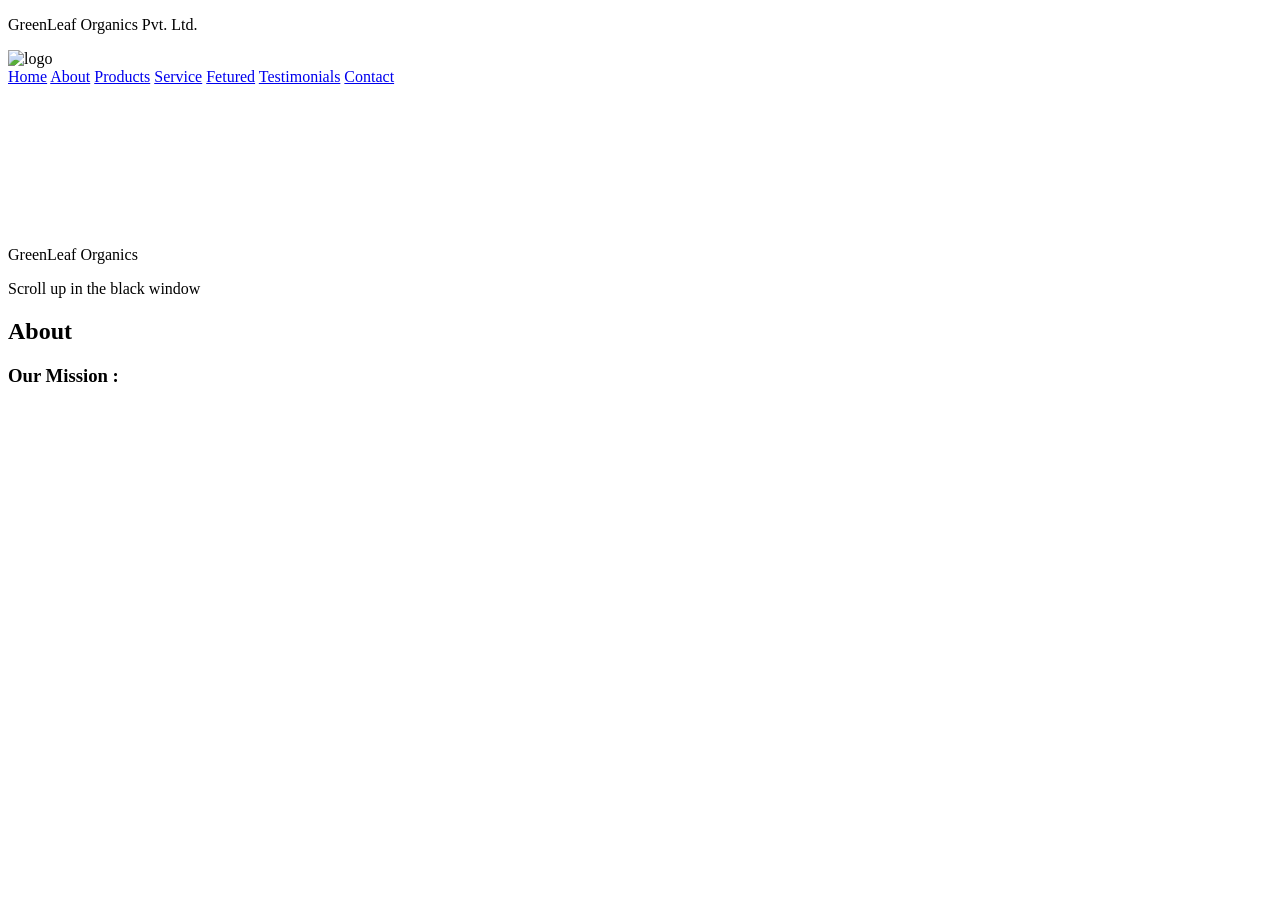
==== GreenLeafOrganics.html @ ba08a8d2 "Add files via upload" ====
<!DOCTYPE html>
<html lang="en">
<head>
    <meta charset="UTF-8">
    <meta name="viewport" content="width=device-width, initial-scale=1.0">
    <meta name="Author" content="Dishant Patel">
    <meta name="Description" content="This is a website about Organic food products.">
    <title>GreanLeaf Organics Pvt. Ltd.</title>
    <link rel="stylesheet" href="style.css">
</head>
<body>

    <div class="heading-and-logo">
        <header class="comp-name">
            <p>GreenLeaf Organics Pvt. Ltd.</p>
        </header>
        <div class="logo">
            <img src="Photos/GLC-logo-nobg.png" alt="logo">
        </div>
    </div>

    <div class="navigation-bar">
        <nav>
            <a href="#Home">Home</a>
            <a href="#About">About</a>
            <a href="#Products">Products</a>
            <a href="#Service">Service</a>
            <a href="#Fetured">Fetured</a>
            <a href="#Testimonials">Testimonials</a>
            <a href="#Contact">Contact</a>
        </nav>
    </div>

    <main>
        <section class="home" id="Home">
            <div class="carousel">
                <div class="card">
                    <img src="Photos/C1.jpg" alt="">
                </div>
                <div class="card">
                    <img src="Photos/C2.jpg" alt="">
                </div>
                <div class="card">
                    <img src="Photos/C3.jpg" alt="">
                </div>
                <div class="card">
                    <img src="Photos/C4.jpg" alt="">
                </div>
                <div class="card">
                    <img src="Photos/C1.jpg" alt="">
                </div>
                <div class="card">
                    <img src="Photos/C2.jpg" alt="">
                </div>
                <div class="card">
                    <img src="Photos/C3.jpg" alt="">
                </div>
                <div class="card">
                    <img src="Photos/C4.jpg" alt="">
                </div>
            </div>
        </section>

        <section class="about" id="About">

            <div class="scroll-pages">

                <div class="side-text side-text--left">
                    <p>GreenLeaf Organics</p>
                </div>

                <div class="side-text side-text--right">
                    <p>Scroll up in the black window</p>
                </div>

                <div class="black-box" id="box">
                    <div class="box-content">
                        <header class="about-heading">
                            <h1>About</h1>
                        </header>

                        <div class="bb-layout">
                            <article class="b-1">
                               <!-- <p>
                                    GreenLeaf Organics was founded in 2024. We started with one goal, 
                                    healthy food for every home. We connect local organic farmers directly to your kitchen. 
                                    No middlemen. No chemicals. Just fresh, honest food.
                                </p> -->
                            </article>

                            <article class="b-2">
                                <h1>Our Mission :</h1>
                               <!-- <p>
                                    Deliver fresh, organic food to every household. Keep it affordable. Keep it honest.
                                </p> -->
                            </article>
                            <article class="b-3"></article>
                            <article class="b-4"></article>
                        </div>

                    </div>
                </div>

                <div class="mouse-icon">
                    <img src="Photos/Mouse-icon-nbg.png" alt="">
                </div>

            </div>

        </section>
    </main>

    <script src="script.js"></script>

</body>
</html>
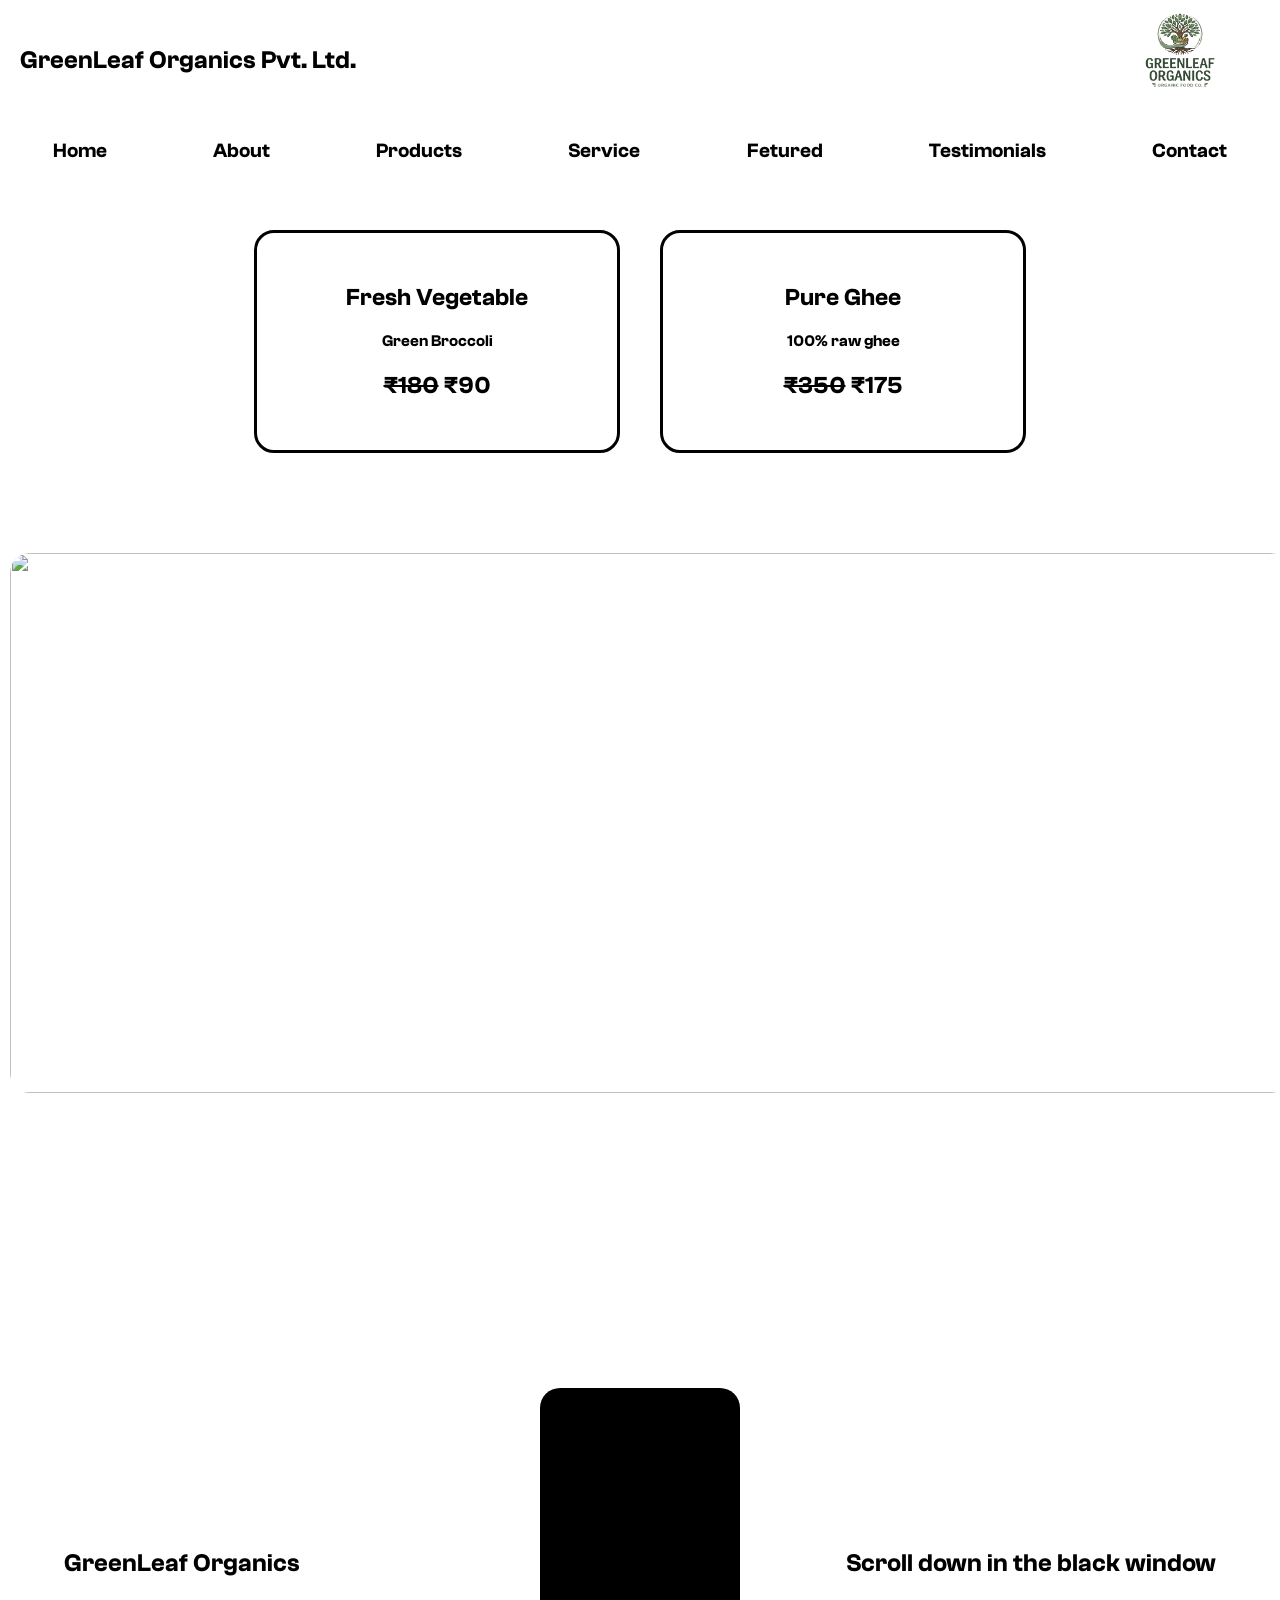
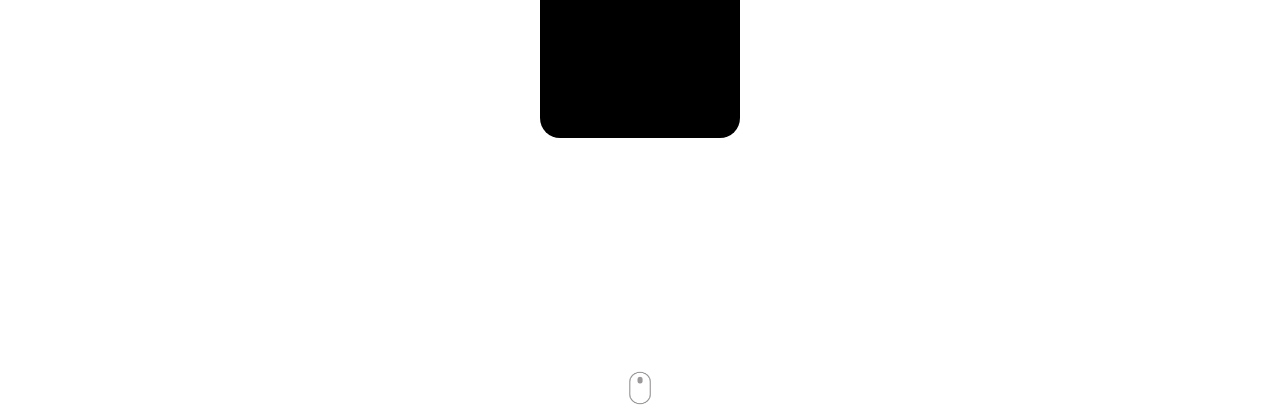
==== commit 52096c8a: "Most updated files" ====
--- a/GreenLeafOrganics.html
+++ b/GreenLeafOrganics.html
@@ -1,116 +1,359 @@
-<!DOCTYPE html>
-<html lang="en">
-<head>
-    <meta charset="UTF-8">
-    <meta name="viewport" content="width=device-width, initial-scale=1.0">
-    <meta name="Author" content="Dishant Patel">
-    <meta name="Description" content="This is a website about Organic food products.">
-    <title>GreanLeaf Organics Pvt. Ltd.</title>
-    <link rel="stylesheet" href="style.css">
-</head>
-<body>
-
-    <div class="heading-and-logo">
-        <header class="comp-name">
-            <p>GreenLeaf Organics Pvt. Ltd.</p>
-        </header>
-        <div class="logo">
-            <img src="Photos/GLC-logo-nobg.png" alt="logo">
-        </div>
-    </div>
-
-    <div class="navigation-bar">
-        <nav>
-            <a href="#Home">Home</a>
-            <a href="#About">About</a>
-            <a href="#Products">Products</a>
-            <a href="#Service">Service</a>
-            <a href="#Fetured">Fetured</a>
-            <a href="#Testimonials">Testimonials</a>
-            <a href="#Contact">Contact</a>
-        </nav>
-    </div>
-
-    <main>
-        <section class="home" id="Home">
-            <div class="carousel">
-                <div class="card">
-                    <img src="Photos/C1.jpg" alt="">
-                </div>
-                <div class="card">
-                    <img src="Photos/C2.jpg" alt="">
-                </div>
-                <div class="card">
-                    <img src="Photos/C3.jpg" alt="">
-                </div>
-                <div class="card">
-                    <img src="Photos/C4.jpg" alt="">
-                </div>
-                <div class="card">
-                    <img src="Photos/C1.jpg" alt="">
-                </div>
-                <div class="card">
-                    <img src="Photos/C2.jpg" alt="">
-                </div>
-                <div class="card">
-                    <img src="Photos/C3.jpg" alt="">
-                </div>
-                <div class="card">
-                    <img src="Photos/C4.jpg" alt="">
-                </div>
-            </div>
-        </section>
-
-        <section class="about" id="About">
-
-            <div class="scroll-pages">
-
-                <div class="side-text side-text--left">
-                    <p>GreenLeaf Organics</p>
-                </div>
-
-                <div class="side-text side-text--right">
-                    <p>Scroll up in the black window</p>
-                </div>
-
-                <div class="black-box" id="box">
-                    <div class="box-content">
-                        <header class="about-heading">
-                            <h1>About</h1>
-                        </header>
-
-                        <div class="bb-layout">
-                            <article class="b-1">
-                               <!-- <p>
-                                    GreenLeaf Organics was founded in 2024. We started with one goal, 
-                                    healthy food for every home. We connect local organic farmers directly to your kitchen. 
-                                    No middlemen. No chemicals. Just fresh, honest food.
-                                </p> -->
-                            </article>
-
-                            <article class="b-2">
-                                <h1>Our Mission :</h1>
-                               <!-- <p>
-                                    Deliver fresh, organic food to every household. Keep it affordable. Keep it honest.
-                                </p> -->
-                            </article>
-                            <article class="b-3"></article>
-                            <article class="b-4"></article>
-                        </div>
-
-                    </div>
-                </div>
-
-                <div class="mouse-icon">
-                    <img src="Photos/Mouse-icon-nbg.png" alt="">
-                </div>
-
-            </div>
-
-        </section>
-    </main>
-
-    <script src="script.js"></script>
-
-</body>
+<!DOCTYPE html>
+<html lang="en">
+<head>
+    <meta charset="UTF-8">
+    <meta name="viewport" content="width=device-width, initial-scale=1.0">
+    <meta name="Author" content="Dishant Patel">
+    <meta name="Description" content="This is a website about Organic food products.">
+    <title>GreanLeaf Organics Pvt. Ltd.</title>
+    <link rel="stylesheet" href="style.css">
+</head>
+<body>
+
+    <div class="heading-and-logo">
+        <header class="comp-name">
+            <p>GreenLeaf Organics Pvt. Ltd.</p>
+        </header>
+        <div class="logo">
+            <img src="Photos/GLC-logo-nobg.png" alt="logo">
+        </div>
+    </div>
+
+    <div class="navigation-bar">
+        <nav>
+            <a href="#Home">Home</a>
+            <a href="#About">About</a>
+            <a href="#Products">Products</a>
+            <a href="#Service">Service</a>
+            <a href="#Fetured">Fetured</a>
+            <a href="#Testimonials">Testimonials</a>
+            <a href="#Contact">Contact</a>
+        </nav>
+    </div>
+
+    <div class="featured" id="Fetured">
+        <div class="offer-cards">
+            <h2>Fresh Vegetable</h2>
+            <p>Green Broccoli</p>
+            <p class="price"><del>₹180</del> <strong>₹90</strong></p>
+        </div>
+
+        <div class="offer-cards">
+            <h2>Pure Ghee</h2>
+            <p>100% raw ghee</p>
+            <p class="price"><del>₹350</del> <strong>₹175</strong></p>
+        </div>
+    </div>
+
+    <main>
+        <section class="home" id="Home">
+            <div class="carousel">
+                <div class="card">
+                    <img src="Photos/C1.jpg" alt="">
+                </div>
+                <div class="card">
+                    <img src="Photos/C2.jpg" alt="">
+                </div>
+                <div class="card">
+                    <img src="Photos/C3.jpg" alt="">
+                </div>
+                <div class="card">
+                    <img src="Photos/C4.jpg" alt="">
+                </div>
+                <div class="card">
+                    <img src="Photos/C1.jpg" alt="">
+                </div>
+                <div class="card">
+                    <img src="Photos/C2.jpg" alt="">
+                </div>
+                <div class="card">
+                    <img src="Photos/C3.jpg" alt="">
+                </div>
+                <div class="card">
+                    <img src="Photos/C4.jpg" alt="">
+                </div>
+            </div>
+        </section>
+
+        <section class="about" id="About">
+
+            <div class="scroll-pages">
+
+                <div class="side-text side-text--left">
+                    <p>GreenLeaf Organics</p>
+                </div>
+
+                <div class="side-text side-text--right">
+                    <p>Scroll down in the black window</p>
+                </div>
+
+                <div class="black-box" id="box">
+                    <div class="box-content">
+                        <header class="about-heading">
+                            <h1>About</h1>
+                        </header>
+
+                        <div class="bb-layout">
+                            <article class="b-1">
+                               <p>
+                                    GreenLeaf Organics was founded in 2024. We started with one goal, 
+                                    healthy food for every home. We connect local organic farmers directly to your kitchen. 
+                                    No middlemen. No chemicals. Just fresh, honest food.
+                                </p>
+                            </article>
+
+                            <article class="b-2">
+                                <div class="changing-img">
+                                    <div class="flip">
+                                        <img src="Photos/Cansvas-1-nbg.png" alt="">
+                                        <img src="Photos/Canvas-1-edited-nbg.png" alt="">
+                                    </div>
+                                </div>
+                            </article>
+                            <article class="b-3">
+                                <div class="changing-img">
+                                    <div class="flip">
+                                        <img src="Photos/Canvas-2-nbg.png" alt="">
+                                        <img src="Photos/canvas-2-edited-nbg.png" alt="">
+                                    </div>
+                                </div>
+                            </article>
+                            <article class="b-4">
+                                <h1>Our Mission</h1>
+                                <p>
+                                    Deliver fresh, organic food to every houshold.
+                                </p>
+                                <p>
+                                    Keep it afordable. Keep it honest.
+                                </p>
+                            </article>
+                        </div>
+
+                        <article class="products" id="Products">
+                            <header>
+                                <h1>Products</h1>
+                            </header>
+
+                            <div class="tables-layout">
+                                <h1>Vegetables</h1>
+
+                                <table class="vege-list">
+                                    <tr>
+                                        <th>Vegetable Name</th>
+                                        <th>Price (per kg)</th>
+                                    </tr>
+                                    <tr>
+                                        <td>Organic Carrots</td>
+                                        <td>₹90/kg</td>
+                                    </tr>
+                                    <tr>
+                                        <td>Fresh Spinach</td>
+                                        <td>₹60</td>
+                                    </tr>
+                                    <tr>
+                                        <td>Organic Tomatoes</td>
+                                        <td>₹80/kg</td>
+                                    </tr>
+                                    <tr>
+                                        <td>Sweet Potatoes</td>
+                                        <td>₹70/kg</td>
+                                    </tr>
+                                    <tr>
+                                        <td>Green Broccoli</td>
+                                        <td>₹180/kg</td>
+                                    </tr>
+                                    <tr>
+                                        <td>Red Onions</td>
+                                        <td>₹50/kg</td>
+                                    </tr>
+                                    <tr>
+                                        <td>Bell Peppers</td>
+                                        <td>₹140/kg</td>
+                                    </tr>
+                                </table>
+
+                                <h1>Fruits</h1>
+
+                                <table class="fruit-list">
+                                    <tr>
+                                        <th>Fruit Name</th>
+                                        <th>Price (per kg)</th>
+                                    </tr>
+                                    <tr>
+                                        <td>Fresh Apples</td>
+                                        <td>₹120/kg</td>
+                                    </tr>
+                                    <tr>
+                                        <td>Organic Bananas</td>
+                                        <td>₹50/kg</td>
+                                    </tr>
+                                    <tr>
+                                        <td>Mangoes</td>
+                                        <td>₹150/kg</td>
+                                    </tr>
+                                    <tr>
+                                        <td>Grapes</td>
+                                        <td>₹90/kg</td>
+                                    </tr>
+                                    <tr>
+                                        <td>Papaya</td>
+                                        <td>₹40/kg</td>
+                                    </tr>
+                                    <tr>
+                                        <td>Oranges</td>
+                                        <td>₹80/kg</td>
+                                    </tr>
+                                </table>
+
+                                <h1>Dairy Products</h1>
+
+                                <table class="dairy-products">
+
+                                    <tr>
+                                        <th>Dairy Product</th>
+                                        <th>Price</th>
+                                    </tr>
+
+                                    <tr>
+                                        <td>Cow Milk (1L)</td>
+                                        <td>₹65</td>
+                                    </tr>
+
+                                    <tr>
+                                        <td>Organic Paneer (200g)</td>
+                                        <td>₹90</td>
+                                    </tr>
+
+                                    <tr>
+                                        <td>Pure Ghee (500ml)</td>
+                                        <td>₹350</td>
+                                    </tr>
+
+                                    <tr>
+                                        <td>Creamy Yogurt (400g)</td>
+                                        <td>₹80</td>
+                                    </tr>
+
+                                    <tr>
+                                        <td>Cheese (200g)</td>
+                                        <td>₹150</td>
+                                    </tr>
+
+                                    <tr>
+                                        <td>Salted Butter (100g)</td>
+                                        <td>₹55</td>
+                                    </tr>
+
+                                    <tr>
+                                        <td>Fresh Cream (250ml)</td>
+                                        <td>₹65</td>
+                                    </tr>
+                                </table>
+                            </div>
+
+                            <header class="service" id="Service">
+                                <h1>Service</h1>
+                            </header>
+                            
+                            <div class="services">
+                                <ul class="input-list">
+                                    <li>
+                                        <a href="#" class="dropdown-toggle" onclick="toggleMenu(event, 'dropbox-home')">HOME DELIVERY</a>
+
+                                        <div class="dropdown-box" id="dropbox-home">
+                                            <form onsubmit="clearForm(event)">
+                                                <input type="text" id="name" placeholder="Name">
+                                                <br>
+                                                <input type="text" id="address" placeholder="Address">
+                                                <br>
+                                                <input type="number" maxlength="6" placeholder="ZIP Code">
+                                                <br>
+                                                <input type="submit" class="submit">
+                                            </form>
+
+                                        </div>
+                                    </li>
+                                    <li>
+
+                                        <a href="#" class="dropdown-toggle" onclick="toggleMenu(event, 'dropbox-bulk')">BULK ORDER</a>
+
+                                        <div class="dropdown-box" id="dropbox-bulk">
+                                            <form onsubmit="clearForm(event)">
+                                                <input type="text" id="name" placeholder="Name Of Restaurent">
+                                                <br>
+                                                <input type="text" id="address" placeholder="Address">
+                                                <br>
+                                                <input type="number" maxlength="6" placeholder="ZIP Code">
+                                                <br>
+                                                <input type="text" id="item" placeholder="Item Name">
+                                                <br>
+                                                <input type="number" id="quantity" placeholder="Quantity (Times Unit)">
+                                                <br>
+                                                <input type="submit" class="submit">
+                                            </form>
+                                        </div>
+                                    </li>
+                                    <li>
+                                        <a href="#" class="dropdown-toggle" onclick="toggleMenu(event, 'dropbox-tour')">FARM TOUR</a>
+
+                                        <div class="dropdown-box" id="dropbox-tour">
+                                            <form onsubmit="clearForm(event)">
+                                                <input type="text" id="name" placeholder="Name">
+                                                <br>
+                                                <input type="date" id="date" placeholder="Date">
+                                                <br>
+                                                <input type="time" id="time" placeholder="Time">
+                                                <br>
+                                                <input type="submit" class="submit">
+                                            </form>
+                                        </div>
+                                    </li>
+                                </ul>
+                            </div>
+
+                        </article>
+
+                        <article class="testimonials" id="Testimonials">
+
+                            <header>
+                                <h1>Testimonials</h1>
+                            </header>
+
+                            <div class="testimonial-layout">
+                                <div class="t-box-1">
+                                    <aside>
+                                        "The quality of the organic vegetables is unmatched. 
+                                        Getting fresh, chemical-free produce delivered right 
+                                        to my door has completely changed how my family eats!"
+                                    </aside>
+                                    <aside>-Priya S</aside>
+                                </div>
+                                <div class="t-box-2">
+                                    <aside>
+                                        "I absolutely love their pure ghee and fresh cow milk. 
+                                        You can really taste the difference compared to regular 
+                                        store-bought brands. Highly recommended!"
+                                    </aside>
+                                    <aside>-Dhruv P</aside>
+                                </div>
+                            </div>
+                        </article>
+
+                        <div class="contact" id="Contact"></div>
+
+                    </div>
+                </div>
+
+                <div class="mouse-icon">
+                    <img src="Photos/Mouse-icon-nbg.png" alt="">
+                </div>
+
+            </div>
+
+        </section>
+    </main>
+
+    <script src="script.js"></script>
+
+</body>
 </html>
--- a/style.css
+++ b/style.css
@@ -0,0 +1,481 @@
+@font-face {
+    font-family: Clash-Semibold;
+    src: url(ClashGrotesk-Semibold.otf);
+}
+@font-face {
+    font-family: Clash-Bold;
+    src: url(ClashGrotesk-Bold.otf);
+}
+
+html {
+    scroll-behavior: smooth;
+}
+
+body {
+    font-family: Clash-Semibold;
+    margin: 0;
+    padding: 0;
+}
+
+.heading-and-logo {
+    display: grid;
+    grid-template-columns: 1fr 1fr;
+    grid-template-rows: 1fr;
+    gap: 5px;
+    grid-template-areas: "comp-name logo";
+    height: 100px;
+}
+
+.comp-name {
+    display: flex;
+    align-items: flex-end;
+    justify-content: flex-start;
+    font-size: 25px;
+    user-select: none;
+    padding-left: 20px;
+}
+
+.logo {
+    display: flex;
+    justify-content: end;
+}
+
+.logo img {
+    width: 200px;
+    height: 100px;
+    border-radius: 20px;
+}
+
+.navigation-bar {
+    display: block;
+    height: 100px;
+    align-content: center;
+}
+
+nav {
+    display: flex;
+    justify-content: space-around;
+}
+
+a {
+    font-size: 20px;
+    text-decoration: none;
+    transition: transform 0.2s ease;
+    user-select: none;
+    color: black;
+
+}
+
+a:hover {
+    transform: scale(1.4);
+}
+
+.featured {
+    display: flex;
+    justify-content: center;
+    gap: 40px;
+    padding: 30px;
+    flex-wrap: wrap;
+}
+
+.offer-cards {
+    border: 3px solid black;
+    border-radius: 20px;
+    padding: 30px;
+    width: 300px;
+    text-align: center;
+    transition: transform 0.3s ease;
+    cursor: pointer;
+    user-select: none;
+}
+
+.offer-cards:hover {
+    transform: scale(1.05);
+}
+
+.price {
+    font-size: 24px;
+    margin: 20px 0;
+}
+
+
+
+.home {
+    width: 100%;
+    padding: 20px 0;
+    margin-top: 50px;
+    overflow: auto;
+    scrollbar-width: none;
+    scroll-margin-top: 60px;
+}
+
+.home::-webkit-scrollbar {
+    display: none;
+}
+
+.card {
+    flex: 0 0 auto;
+    display: flex;
+    border-radius: 20px;
+    margin: 0 10px;
+}
+
+.card img {
+    width: 100vw;
+    height: 60vh;
+    object-fit: cover;
+    border-radius: 20px;
+}
+
+.carousel {
+    display: flex;
+    width: max-content;
+    animation: scroll 10s linear infinite;
+}
+
+@keyframes scroll {
+    0%   { transform: translateX(0); }        
+    20%  { transform: translateX(0); } 
+    25%  { transform: translateX(-100vw); }   
+    45%  { transform: translateX(-100vw); }   
+    50%  { transform: translateX(-200vw); }   
+    70%  { transform: translateX(-200vw); }   
+    75%  { transform: translateX(-300vw); }   
+    95%  { transform: translateX(-300vw); }   
+    100% { transform: translateX(-400vw); } 
+}
+
+.about {
+    position: relative;
+    height: 100vh;
+    width: 100%;
+    overflow: auto;
+    scrollbar-width: none;
+    scroll-margin-top: 60px;
+    user-select: none;
+}
+
+.about::-webkit-scrollbar {
+    display: none;
+}
+
+.side-text {
+    position: absolute;
+    top: 50%;
+    transform: translateY(-50%);
+    font-size: 25px;
+    color: black;
+}
+
+.side-text--left {
+    left: 5%;
+    text-align: left;
+}
+
+.side-text--right {
+    right: 5%;
+    text-align: right;
+}
+
+.black-box {
+    position: absolute;
+    top: 50%;
+    left: 50%;
+    transform: translate(-50%, -50%);
+
+    width: 80px;
+    height: 140px;
+    background: black;
+    border-radius: 20px;
+    overflow: hidden;
+
+    transition: width 0.08s ease-out, height 0.08s ease-out;
+}
+
+.box-content {
+    position: relative;
+    min-height: 100vh;
+    inset: 0;
+    display: flex;
+    flex-direction: column;
+    justify-content: center;
+    align-items: top;
+    padding: 10px;
+    color: white;
+    text-align: center;
+    opacity: 0;
+    transition: opacity 0.45s ease;
+    pointer-events: none;
+}
+
+.about-heading {
+    display: block;
+    height: 200px;
+    width: 100%;
+    margin-bottom: auto;
+}
+
+.about-heading h1 {
+    font-size: 80px;
+    text-align: end;
+}
+
+.black-box.fullscreen {
+    border-radius: 0;
+    overflow: auto;
+    scrollbar-width: none;
+}
+
+.black-box.fullscreen::-webkit-scrollbar {
+    display: none;
+}
+
+.black-box.opened .box-content {
+    opacity: 1;
+    pointer-events: auto;
+}
+body.no-scroll {
+    overflow: hidden;
+}
+
+.mouse-icon {
+    display: flex;
+    position: absolute;
+    bottom: 0;
+    width: 100%;
+    justify-content: center;
+}
+
+.mouse-icon img {
+    width: 100px;
+    height: 50px;
+    z-index: -1;
+}
+
+.box-content article {
+    font-size: 15px;
+    opacity: 0;
+    transition: opacity 0.5s ease;
+}
+
+.black-box.fullscreen .box-content article {
+    opacity: 1;
+}
+
+.b-1 {
+    grid-area: b-1;
+}
+.b-2 {
+    grid-area: b-2;
+}
+.b-3 {
+    grid-area: b-3;
+}
+.b-4 {
+    grid-area: b-4;
+}
+
+.bb-layout {
+    display: grid;
+    grid-template-columns: 500px 500px;
+    grid-template-rows: 300px 300px;
+    gap: 10px;
+    padding-top: 20px;
+    grid-template-areas: 
+    "b-1 b-2"
+    "b-3 b-4";
+    justify-content: center;
+}
+
+.b-1 p {
+    text-align: center;
+    font-size: 20px;
+}
+
+.b-4 h1 {
+    font-family: Clash-Bold;
+}
+
+.b-4 h1, p {
+    text-align: center;
+}
+
+.b-4 h1 {
+    font-size: 40px;
+}
+
+.b-4 p {
+    font-size: 20px;
+}
+
+.flip {
+    overflow: hidden;
+    display: grid;
+}
+
+.flip img {
+    grid-area: 1 / 1;
+    opacity: 0;
+    background-size: cover;
+    width: 100%;
+    height: 100%;
+    object-fit: contain;
+}
+
+.flip img:nth-child(1) {animation: show 1s infinite -0.5s;}
+.flip img:nth-child(2) {animation: show 1s infinite 0s;}
+
+@keyframes show {
+    0%, 49.9% {opacity: 0;}
+    50%, 99.9% {opacity: 1;}
+    100% {opacity: 0;}
+}
+
+.products header {
+    font-size: 40px;
+    text-align: left;
+}
+
+.tables-layout {
+    display: flex;
+    flex-direction: column;
+    justify-content: flex-start;
+    align-items: flex-start;
+    width: 100%;
+    min-height: 100vh;
+    background-color: white;
+    border-radius: 30px;
+    padding: 20px;
+    box-sizing: border-box;
+}
+
+.tables-layout h1 {
+    color: black;
+    font-size: 30px;
+    margin: 20px;
+}
+
+.vege-list, .fruit-list, .dairy-products {
+    width: 100%;
+    border-collapse: collapse;
+    table-layout: fixed;
+}
+
+.vege-list th, .vege-list td, .fruit-list th, .fruit-list td,
+.dairy-products th, .dairy-products td {
+    border: 3px solid black;
+    padding: 15px 30px;
+    text-align: center;
+}
+
+.vege-list th, .fruit-list th,
+.dairy-products th {
+    font-family: Clash-Bold;
+    font-size: 20px;
+    width: 50%;
+}
+
+.vege-list tr, .fruit-list tr, .dairy-products tr {
+    color: black;
+}
+
+
+.input-list {
+    list-style: none;
+    padding: 0;
+}
+
+.input-list li {
+    text-align: right;
+}
+
+.dropdown-toggle {
+    font-size: 40px;
+    color: white;
+}
+
+.dropdown-box {
+    max-height: 0;
+    overflow: hidden;
+    padding: 0 20px;
+    margin-top: 0;
+    transition: all 0.4s ease-in-out;
+}
+
+.dropdown-box.open {
+    max-height: 500px;
+    padding: 20px;
+    margin-top: 10px;
+
+}
+
+.dropdown-box input {
+    border-radius: 4px;
+    padding: 10px 20px;
+    border-radius: 10px;
+    font-family: Clash-Semibold;
+    font-size: 20px;
+    margin-bottom: 20px;
+}
+
+.submit {
+    border: none;
+    color: black;
+    background-color: white;
+    padding: 10px 20px;
+    border-radius: 20px;
+    cursor: pointer;
+    transition: background-color 0.3s ease, color 0.3s ease;
+    font-family: Clash-Semibold;
+}
+
+.submit:hover {
+    background-color: black;
+    color: white;
+}
+
+.testimonials header {
+    font-size: 40px;
+    text-align: right;
+}
+
+.testimonial-layout {
+    display: grid;
+    grid-template-columns: 700px;
+    grid-template-rows: 500px;
+    gap: 20px;
+    padding-top: 20px;
+    grid-template-areas: "t-box-1 t-box-2";
+    justify-content: center;
+}
+
+.testimonial-layout aside {
+    color: white;
+    font-size: 30px;
+    text-align: left;
+    position: relative;
+    z-index: 1;
+    padding-left: 40px;
+}
+
+.t-box-1 {
+    grid-area: t-box-1;
+    position: relative;
+    padding-top: 70px;
+}
+
+.t-box-2 {
+    grid-area: t-box-2;
+    width: 700px;
+    position: relative;
+    padding: 70px;
+}
+
+.t-box-2 aside {
+    text-align: right;
+}
+
+.contact {
+    height: 100vh;
+    width: 100%;
+}
